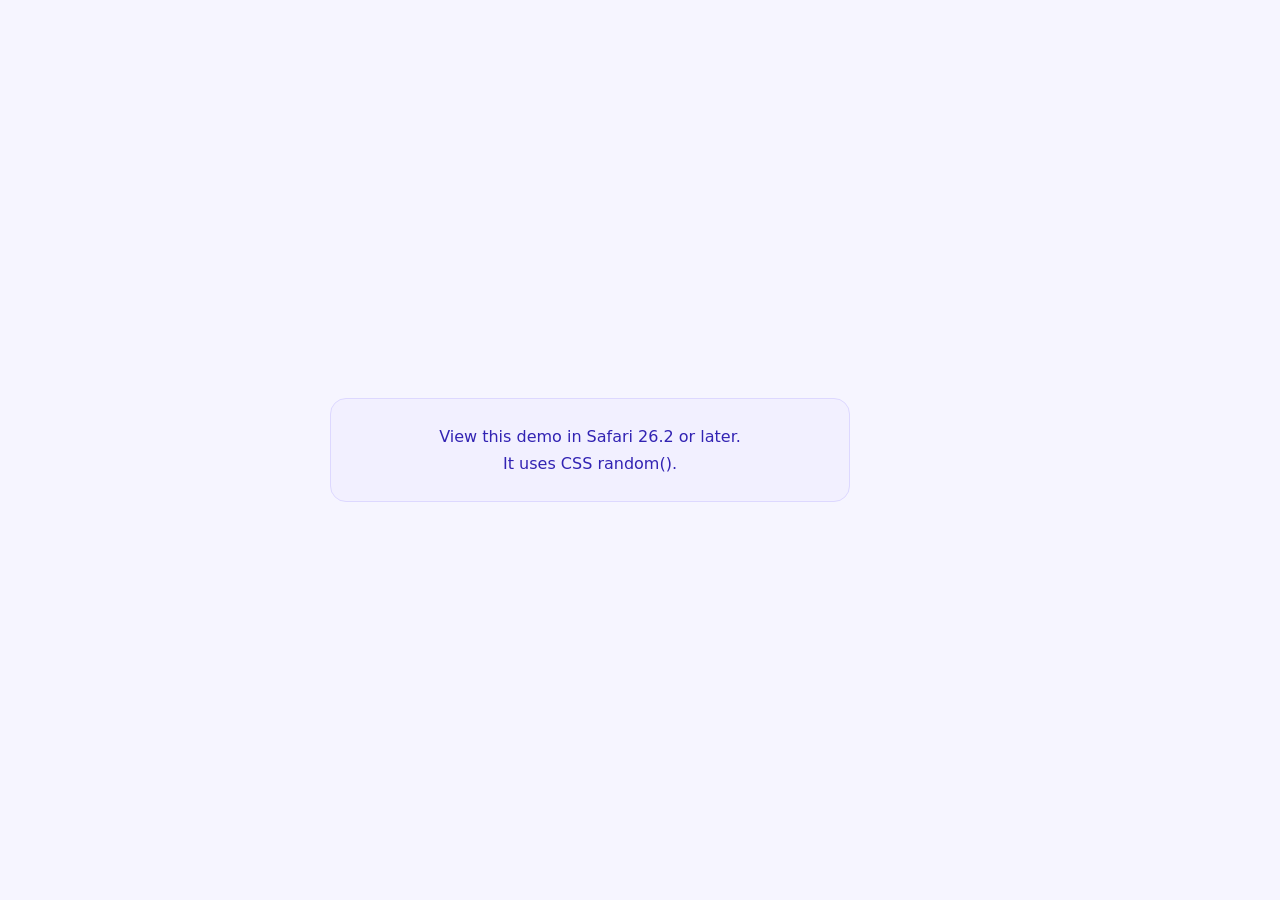
==== demo/01/index.html @ 9f9028ad "デモ文言を英語に調整 - 各デモとREADMEの表示文言を簡潔な英語に変更 - デモ内の補足説明テキストを削除 - コードコメントは日本語の常体に統一" ====
<!DOCTYPE html>
<html lang="en">
<head>
  <meta charset="UTF-8" />
  <meta content="width=device-width, initial-scale=1" name="viewport" />
  <title>1. Like Button Particle Demo</title>
  <link href="../base.css" rel="stylesheet" />
  <style>
    .demo {
      width: min(92vw, 620px);
      text-align: center;
    }

    .like-button {
      display: grid;
      justify-items: center;
      gap: 16px;
      width: min(78vw, 420px);
      padding: 0;
      overflow: visible;
      color: #3223b3;
      background: transparent;
      border: 0;
      -webkit-tap-highlight-color: transparent;
    }

    .like-button svg {
      display: block;
      width: 100%;
      overflow: visible;
    }

    .button-label {
      padding: 10px 16px;
      color: #fff;
      background: #3223b3;
      border-radius: 999px;
    }

    .explosion {
      fill: none;
      stroke: #7c71f6;
      stroke-width: 1;
      opacity: 0;
      transform-box: view-box;
      transform-origin: 250px 250px;
    }

    .heart {
      fill: rgb(50 35 179 / 18%);
      transform-box: view-box;
      transform-origin: 250px 250px;
    }

    .particle {
      /* 粒子の飛ぶ方向をランダムにする */
      rotate: random(0turn, 1turn);
      transform-box: view-box;
      transform-origin: 250px 250px;
    }

    .particle circle {
      /* 色相・彩度・明度をランダムにして、毎回違う配色にする */
      fill: hsl(
        random(145deg, 335deg)
        random(55%, 85%)
        random(68%, 82%)
      );
      opacity: 0;
    }

    .is-playing .explosion {
      animation: explosion 800ms forwards;
    }

    .is-playing .heart {
      animation: heart 800ms forwards;
    }

    .is-playing .particle circle {
      /* 飛距離・速度・開始タイミングを粒子ごとに変える */
      animation:
        particle
        random(1200ms, 1800ms)
        ease-out
        random(0ms, 160ms)
        forwards;
    }

    @keyframes particle {
      0%,
      25% {
        opacity: 0;
        transform: translateX(130px);
      }

      30%,
      85% {
        opacity: 1;
      }

      100% {
        opacity: 0;
        transform: translateX(random(220px, 290px));
      }
    }

    @keyframes explosion {
      0% {
        opacity: 0;
        transform: scale(0.02);
      }

      15% {
        opacity: 1;
        stroke-width: 180;
      }

      55% {
        opacity: 0.7;
        stroke-width: 2;
        transform: scale(1.05);
      }

      100% {
        opacity: 0;
        stroke-width: 0;
        transform: scale(1.12);
      }
    }

    @keyframes heart {
      0%,
      35% {
        fill: rgb(50 35 179 / 18%);
        transform: scale(0.78);
      }

      55% {
        fill: #3223b3;
        transform: scale(1.18);
      }

      72% {
        transform: scale(0.94);
      }

      100% {
        fill: #3223b3;
        transform: scale(1);
      }
    }
  </style>
</head>

<body>
<main class="demo">
  <div class="supported-content">
    <button class="like-button" type="button">
      <svg viewBox="0 0 500 500">
        <circle class="explosion" cx="250" cy="250" r="150" />

        <g>
          <g class="particle"><circle cx="250" cy="250" r="7" /></g>
          <g class="particle"><circle cx="250" cy="250" r="7" /></g>
          <g class="particle"><circle cx="250" cy="250" r="7" /></g>
          <g class="particle"><circle cx="250" cy="250" r="7" /></g>
          <g class="particle"><circle cx="250" cy="250" r="7" /></g>
          <g class="particle"><circle cx="250" cy="250" r="7" /></g>
          <g class="particle"><circle cx="250" cy="250" r="7" /></g>
          <g class="particle"><circle cx="250" cy="250" r="7" /></g>
          <g class="particle"><circle cx="250" cy="250" r="7" /></g>
          <g class="particle"><circle cx="250" cy="250" r="7" /></g>
          <g class="particle"><circle cx="250" cy="250" r="7" /></g>
          <g class="particle"><circle cx="250" cy="250" r="7" /></g>
          <g class="particle"><circle cx="250" cy="250" r="7" /></g>
          <g class="particle"><circle cx="250" cy="250" r="7" /></g>
        </g>

        <path
          class="heart"
          d="M250,187.4c-31.8-47.8-95.5-19.8-95.5,32.2c0,35.2,31.8,60.3,55.7,79.2c24.9,19.7,31.8,23.9,39.8,31.8c7.9-7.9,14.6-12.6,39.8-31.8c24.3-18.5,55.7-44.4,55.7-79.6C345.5,167.6,281.8,139.7,250,187.4z"
        />
      </svg>
      <span class="button-label">Play Again</span>
    </button>
  </div>

  <p class="unsupported">View this demo in Safari 26.2 or later.<br>It uses CSS random().</p>
</main>

<script>
  const likeButton = document.querySelector(".like-button");

  const play = () => {
    likeButton.classList.remove("is-playing");

    // アニメーションを再実行するため、クラスを付け直す前にスタイル計算を更新する
    requestAnimationFrame(() => {
      likeButton.classList.add("is-playing");
    });
  };

  likeButton?.addEventListener("click", play);
  play();
</script>
</body>
</html>
---- demo/base.css ----
* {
  box-sizing: border-box;
}

html {
  min-height: 100%;
}

body {
  display: grid;
  place-items: center;
  min-height: 100svh;
  margin: 0;
  padding: 32px;
  color: #3223b3;
  font-family: system-ui, -apple-system, BlinkMacSystemFont, "Segoe UI", sans-serif;
  background: #f6f5ff;
}

button {
  font: inherit;
  cursor: pointer;
}

.unsupported {
  display: none;
  max-width: 520px;
  padding: 24px;
  color: #3223b3;
  line-height: 1.7;
  text-align: center;
  background: #f2f0ff;
  border: 1px solid #ddd8ff;
  border-radius: 16px;
}

/* random() 未対応の環境では、サンプルの代わりに案内文を表示する */
@supports not (width: random(1px, 2px)) {
  .supported-content {
    display: none !important;
  }

  .unsupported {
    display: block;
  }
}
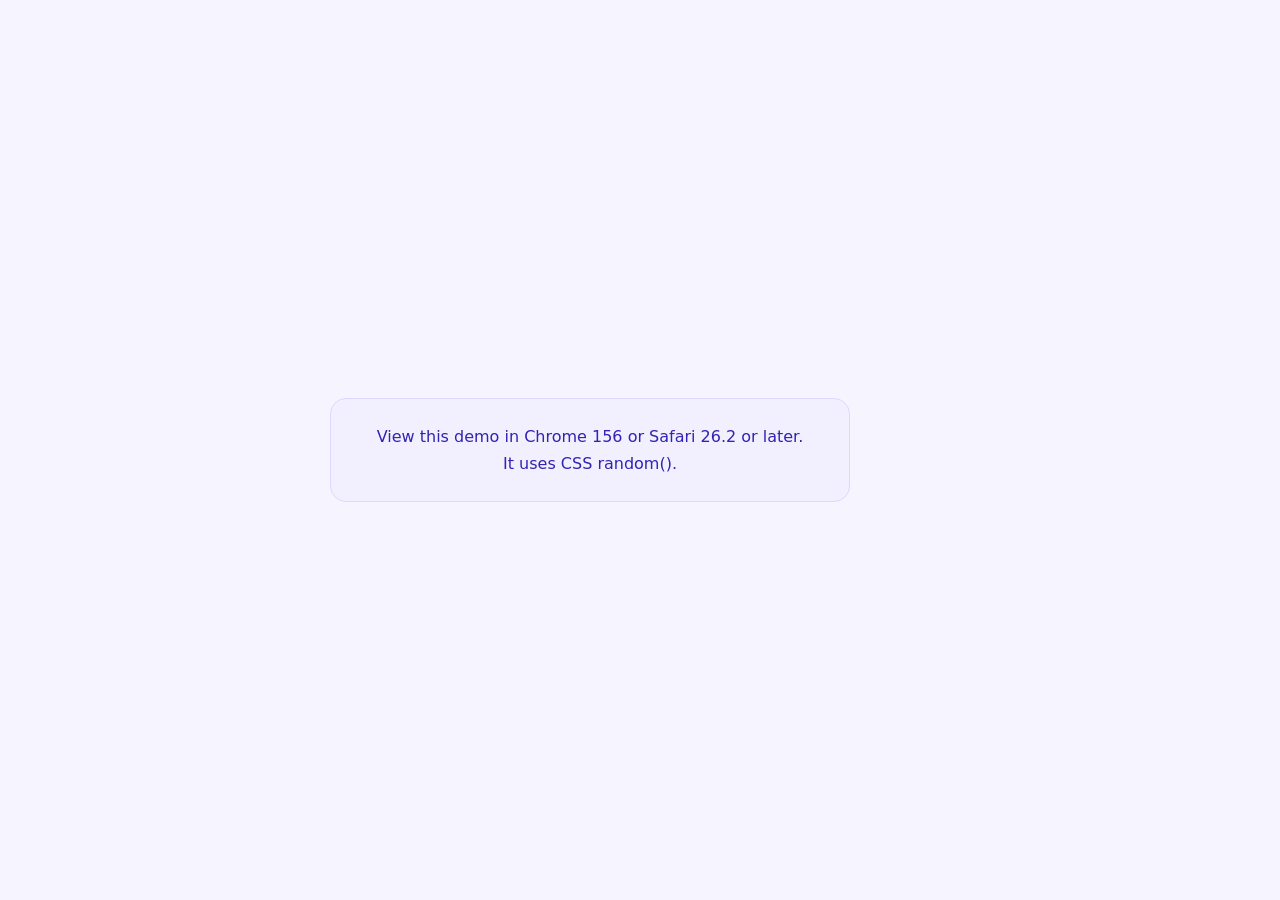
==== commit 2516491b: "CSS randomデモのレビュー指摘を反映 デモ1の不要なoverflow指定を削除。  星空デモのまたたき速度、発光、拡大率を調整し、アニメーションがわかりやすく見えるように変更。  random" ====
--- a/demo/01/index.html
+++ b/demo/01/index.html
@@ -16,25 +16,24 @@
       justify-items: center;
       gap: 16px;
       width: min(78vw, 420px);
+      margin-inline: auto;
       padding: 0;
-      overflow: visible;
       color: #3223b3;
       background: transparent;
       border: 0;
       -webkit-tap-highlight-color: transparent;
-    }
-
-    .like-button svg {
-      display: block;
-      width: 100%;
-      overflow: visible;
-    }
-
-    .button-label {
-      padding: 10px 16px;
-      color: #fff;
-      background: #3223b3;
-      border-radius: 999px;
+
+      svg {
+        display: block;
+        width: 100%;
+      }
+
+      .button-label {
+        padding: 10px 16px;
+        color: #fff;
+        background: #3223b3;
+        border-radius: 999px;
+      }
     }
 
     .explosion {
@@ -54,37 +53,46 @@
 
     .particle {
       /* 粒子の飛ぶ方向をランダムにする */
-      rotate: random(0turn, 1turn);
+      --particle-angle: random(0turn, 1turn);
+      transform: rotate(var(--particle-angle));
       transform-box: view-box;
       transform-origin: 250px 250px;
-    }
-
-    .particle circle {
-      /* 色相・彩度・明度をランダムにして、毎回違う配色にする */
-      fill: hsl(
-        random(145deg, 335deg)
-        random(55%, 85%)
-        random(68%, 82%)
-      );
-      opacity: 0;
-    }
-
-    .is-playing .explosion {
-      animation: explosion 800ms forwards;
-    }
-
-    .is-playing .heart {
-      animation: heart 800ms forwards;
-    }
-
-    .is-playing .particle circle {
-      /* 飛距離・速度・開始タイミングを粒子ごとに変える */
-      animation:
-        particle
-        random(1200ms, 1800ms)
-        ease-out
-        random(0ms, 160ms)
-        forwards;
+
+      circle {
+        --particle-distance: random(220px, 290px);
+        --particle-duration: random(1200ms, 1800ms);
+        --particle-delay: random(0ms, 160ms);
+
+        /* 色相・彩度・明度をランダムにして、毎回違う配色にする */
+        fill: hsl(
+          random(145deg, 335deg)
+          random(55%, 85%)
+          random(68%, 82%)
+        );
+        opacity: 0;
+      }
+    }
+
+    .is-playing {
+      .explosion {
+        animation: explosion 800ms forwards;
+      }
+
+      .heart {
+        animation: heart 800ms forwards;
+      }
+
+      .particle {
+        circle {
+          /* 飛距離・再生時間・開始タイミングを粒子ごとに変える */
+          animation:
+            particle
+            var(--particle-duration)
+            ease-out
+            var(--particle-delay)
+            forwards;
+        }
+      }
     }
 
     @keyframes particle {
@@ -101,7 +109,7 @@
 
       100% {
         opacity: 0;
-        transform: translateX(random(220px, 290px));
+        transform: translateX(var(--particle-distance));
       }
     }
 
@@ -186,14 +194,22 @@
     </button>
   </div>
 
-  <p class="unsupported">View this demo in Safari 26.2 or later.<br>It uses CSS random().</p>
+  <p class="unsupported">View this demo in Chrome 156 or Safari 26.2 or later.<br>It uses CSS random().</p>
 </main>
 
 <script>
   const likeButton = document.querySelector(".like-button");
 
+  const resetParticles = () => {
+    // 粒子要素を作り直して、CSS random() の値を再評価させる
+    document.querySelectorAll(".particle").forEach((particle) => {
+      particle.replaceWith(particle.cloneNode(true));
+    });
+  };
+
   const play = () => {
     likeButton.classList.remove("is-playing");
+    resetParticles();
 
     // アニメーションを再実行するため、クラスを付け直す前にスタイル計算を更新する
     requestAnimationFrame(() => {
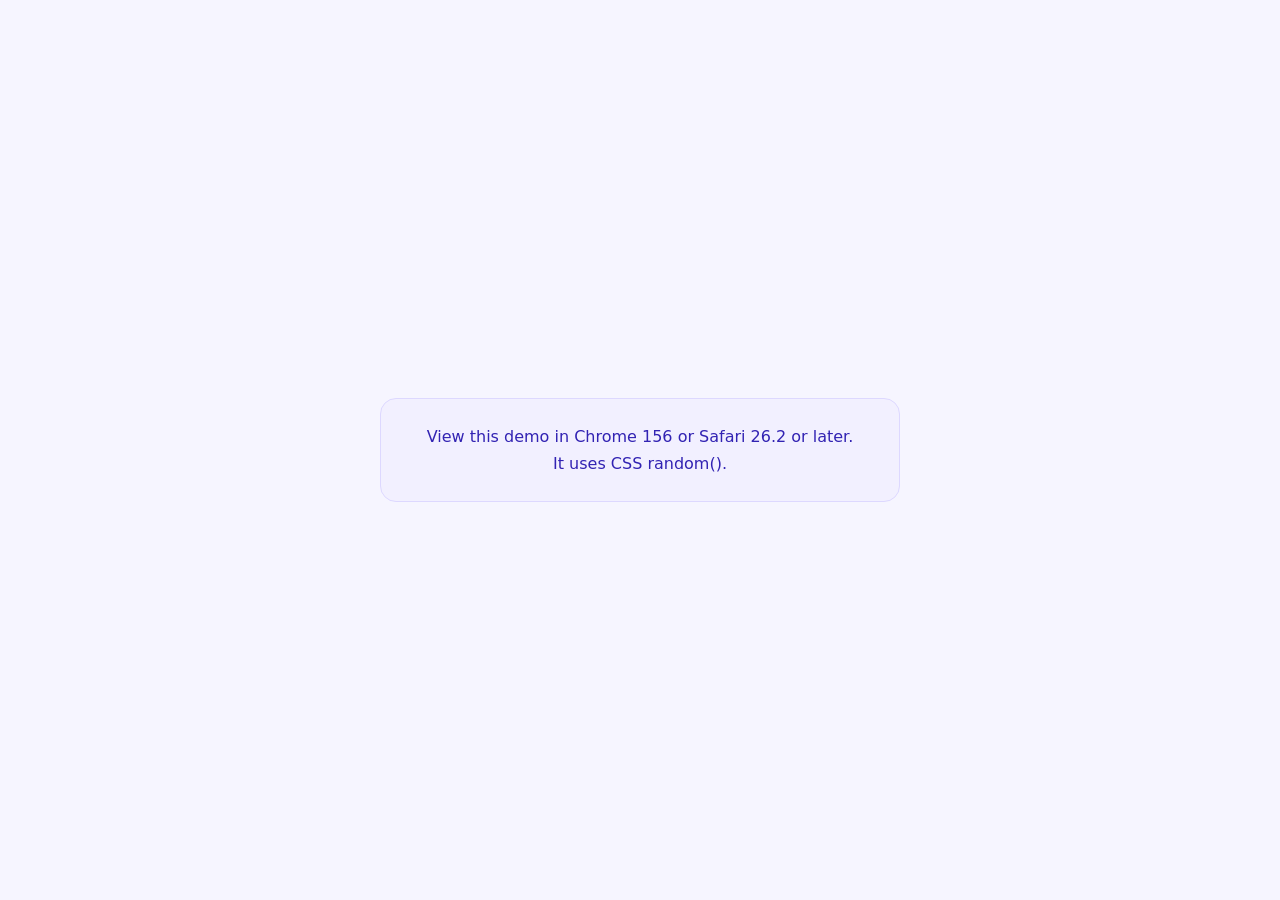
==== commit d5794cd0: "デモ1のコメント位置を調整 飛距離に関するコメントをparticleのanimation指定からtranslateXで距離を使う箇所へ移動。記事内コードと説明位置を揃えるための調整。" ====
--- a/demo/01/index.html
+++ b/demo/01/index.html
@@ -84,7 +84,7 @@
 
       .particle {
         circle {
-          /* 飛距離・再生時間・開始タイミングを粒子ごとに変える */
+          /* 再生時間・開始タイミングを粒子ごとに変える */
           animation:
             particle
             var(--particle-duration)
@@ -109,6 +109,7 @@
 
       100% {
         opacity: 0;
+        /* 飛距離を粒子ごとに変える */
         transform: translateX(var(--particle-distance));
       }
     }
--- a/demo/base.css
+++ b/demo/base.css
@@ -25,6 +25,7 @@
 .unsupported {
   display: none;
   max-width: 520px;
+  margin-inline: auto;
   padding: 24px;
   color: #3223b3;
   line-height: 1.7;
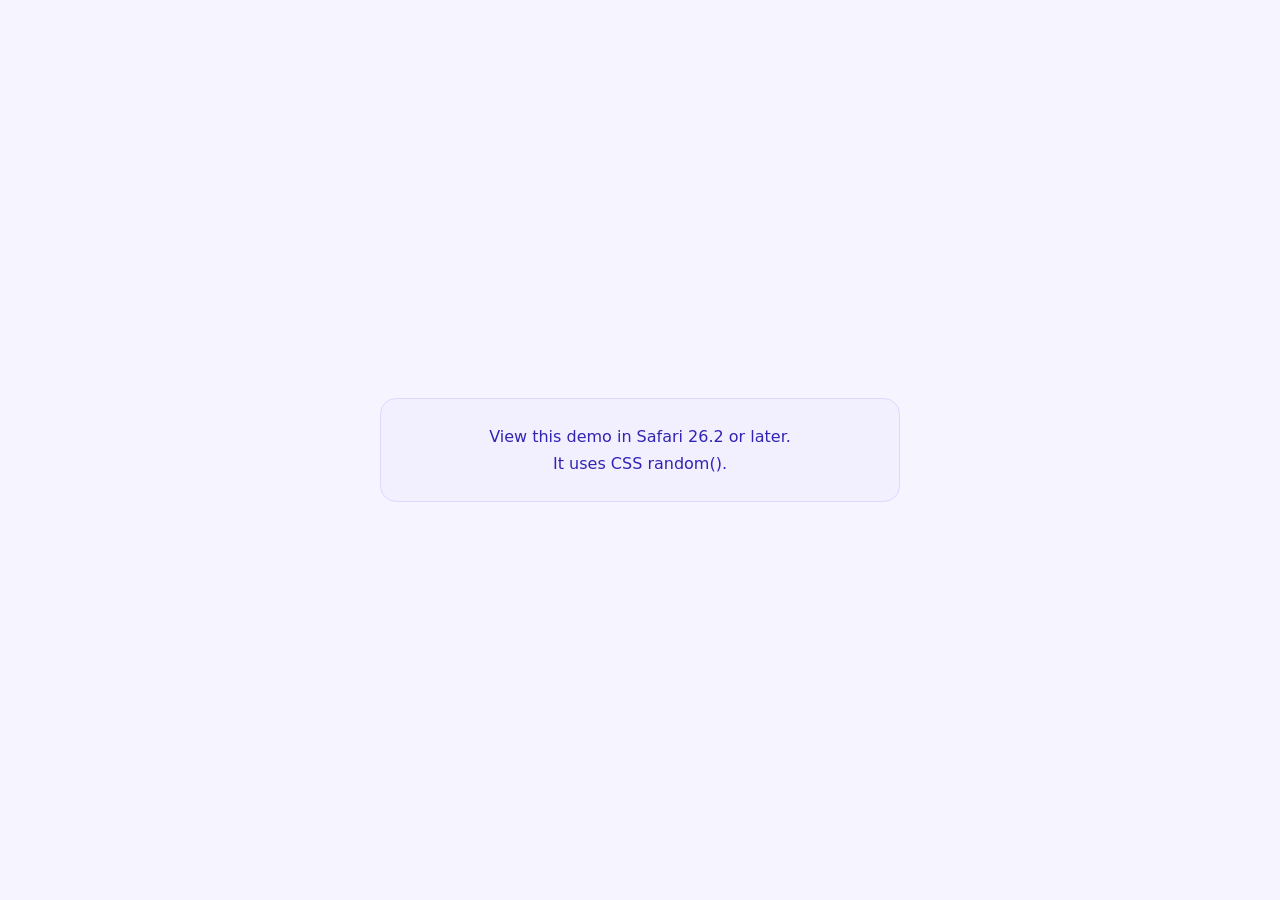
==== commit 23b6b364: "デモの対応ブラウザ表記をSafariに戻す 公開時点の対応状況に合わせ、READMEと非対応ブラウザ向けメッセージからChrome 156の記載を外す。" ====
--- a/demo/01/index.html
+++ b/demo/01/index.html
@@ -195,7 +195,7 @@
     </button>
   </div>
 
-  <p class="unsupported">View this demo in Chrome 156 or Safari 26.2 or later.<br>It uses CSS random().</p>
+  <p class="unsupported">View this demo in Safari 26.2 or later.<br>It uses CSS random().</p>
 </main>
 
 <script>
